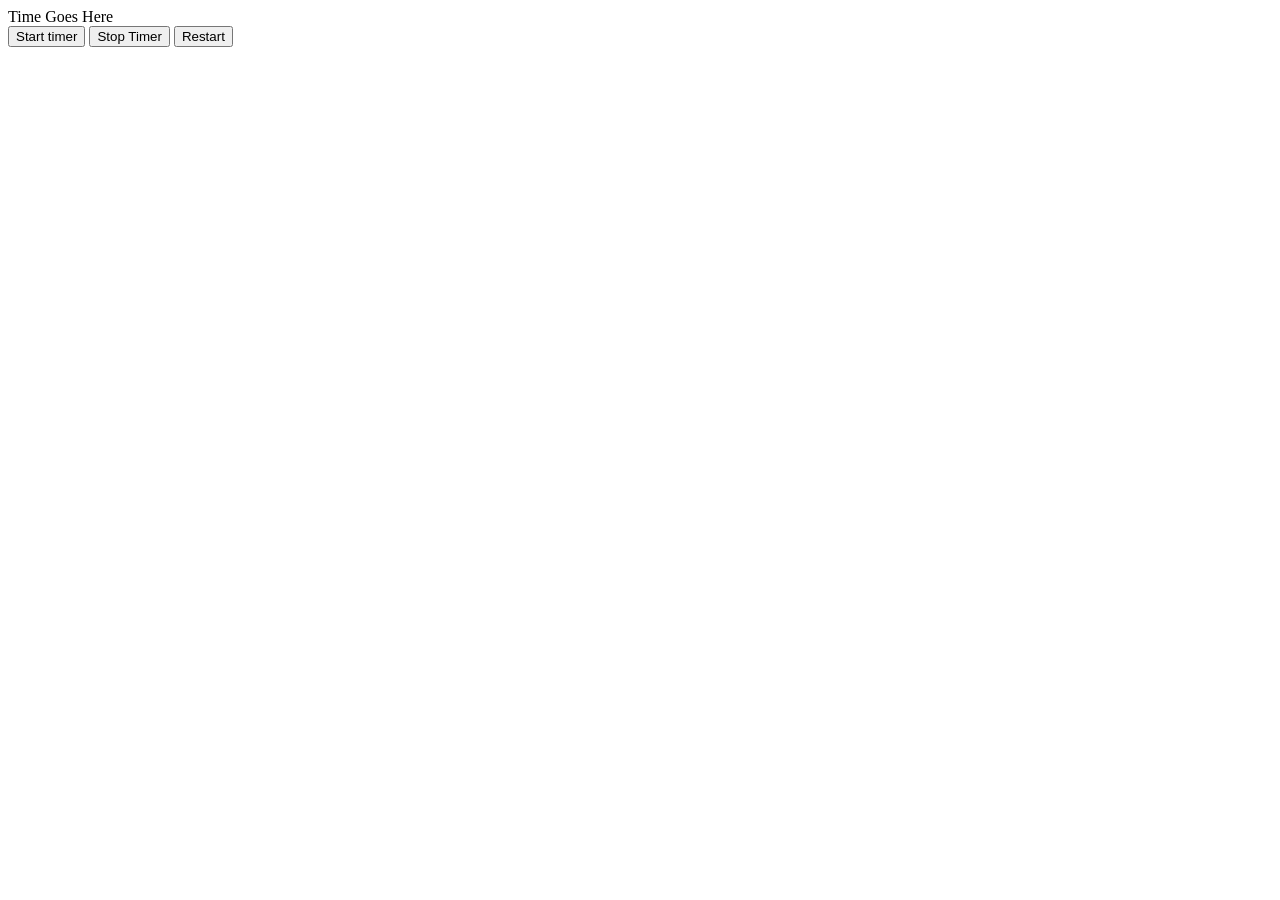
==== triviagame.html @ 5f6ee931 "here are the files and folders set up js . css . and html" ====
<!DOCTYPE html>
<html lang="en">

<head>
    <meta charset="UTF-8">
    <meta name="viewport" content="width=device-width, initial-scale=1.0">
    <meta http-equiv="X-UA-Compatible" content="ie=edge">
    <title>The 90's </title>
    <link rel="stylesheet" href="../assest/css/style.css">
    <!-- jQuery -->
    <script type="text/javascript" src="https://cdnjs.cloudflare.com/ajax/libs/jquery/3.2.1/jquery.min.js"></script>
</head>

<body>
    <div id="timer">Time Goes Here</div>
    <button id="start">Start timer</button>
    <button id="stop">Stop Timer</button>
    <button id="restart">Restart</button>
    <div id="quiz-area"></div>
    

<script type="text/javascript" src="../assest/javascript/script.js"></script>
</body>

</html>
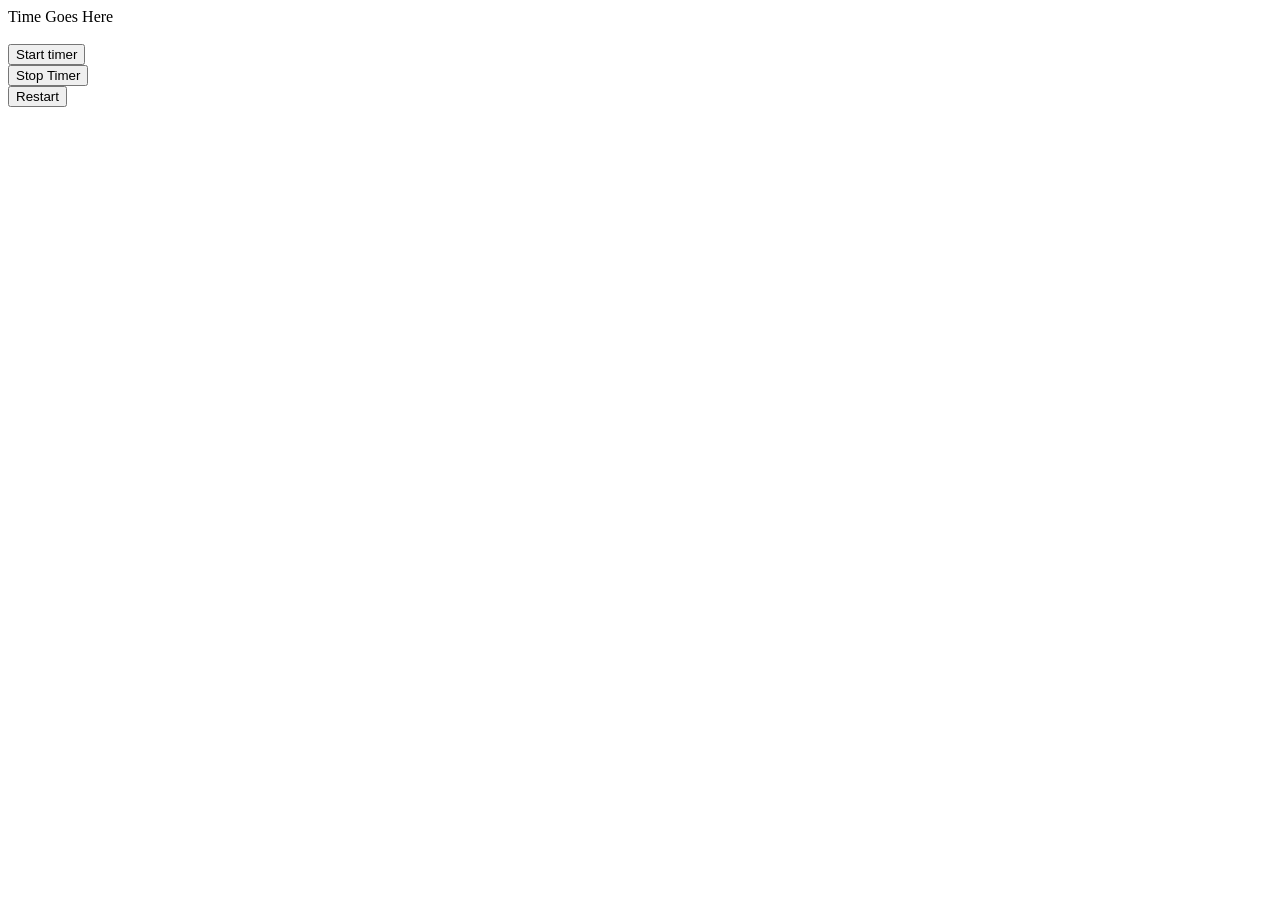
==== commit 4b593f92: "here is the begging functions and layout for the game. start stop reset buttons. scoring function. b" ====
--- a/triviagame.html
+++ b/triviagame.html
@@ -6,20 +6,21 @@
     <meta name="viewport" content="width=device-width, initial-scale=1.0">
     <meta http-equiv="X-UA-Compatible" content="ie=edge">
     <title>The 90's </title>
+    <!--CSS STYLESHEET-->
     <link rel="stylesheet" href="../assest/css/style.css">
     <!-- jQuery -->
     <script type="text/javascript" src="https://cdnjs.cloudflare.com/ajax/libs/jquery/3.2.1/jquery.min.js"></script>
 </head>
 
 <body>
-    <div id="timer">Time Goes Here</div>
-    <button id="start">Start timer</button>
-    <button id="stop">Stop Timer</button>
-    <button id="restart">Restart</button>
+    <div id="timer">Time Goes Here</div> <br>
+    <button id="start">Start timer</button> <br>
+    <button id="stop">Stop Timer</button> <br>
+    <button id="restart">Restart</button> <br>
     <div id="quiz-area"></div>
     
 
-<script type="text/javascript" src="../assest/javascript/script.js"></script>
+<script type="text/javascript" src="assest/javascript/script.js"></script>
 </body>
 
 </html>
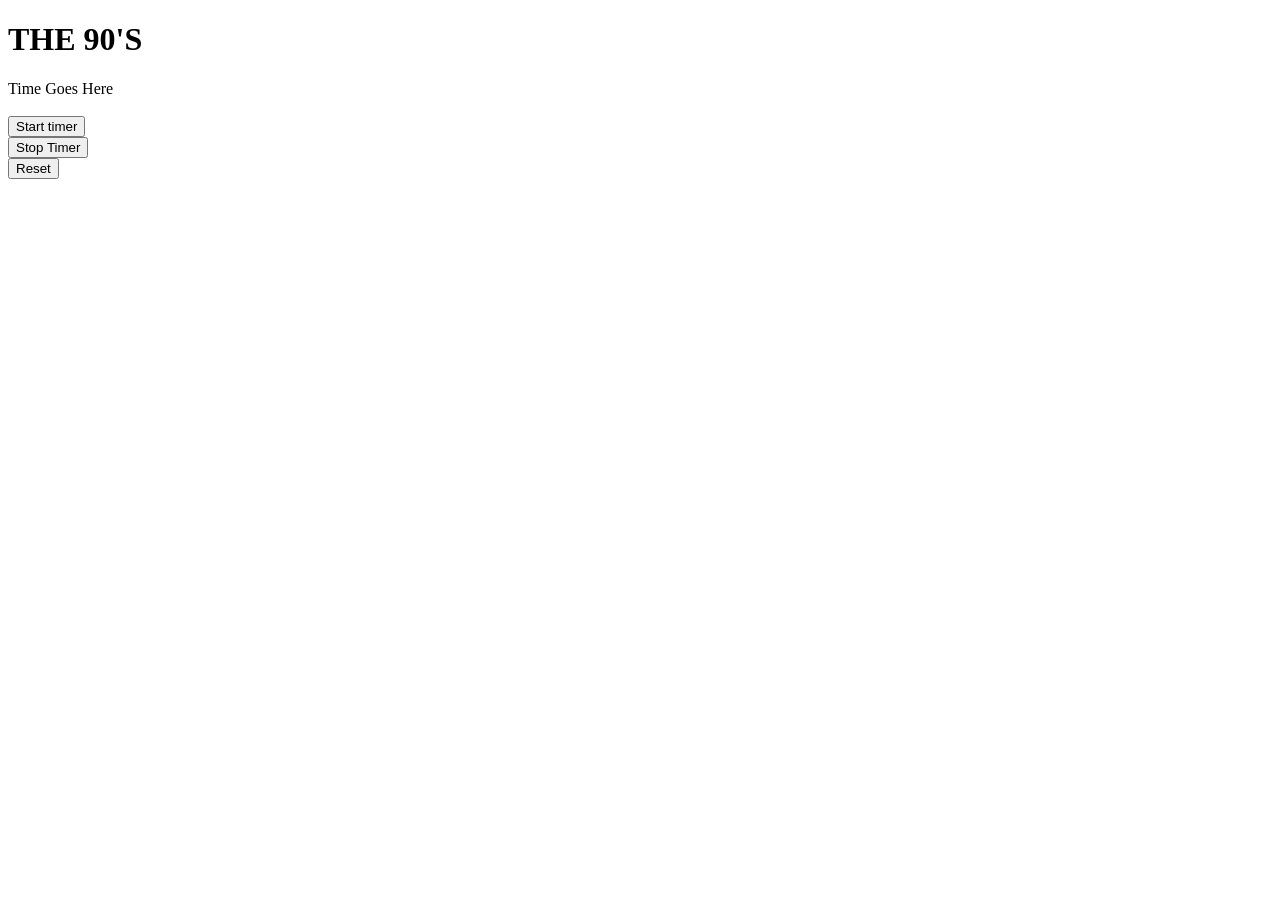
==== commit 894e612e: "set the t&f questions and set up the reset but to refresh the whole quiz" ====
--- a/triviagame.html
+++ b/triviagame.html
@@ -13,10 +13,11 @@
 </head>
 
 <body>
+    <h1>THE 90'S</h1>
     <div id="timer">Time Goes Here</div> <br>
     <button id="start">Start timer</button> <br>
     <button id="stop">Stop Timer</button> <br>
-    <button id="restart">Restart</button> <br>
+    <button id="reset">Reset</button> <br>
     <div id="quiz-area"></div>
     
 
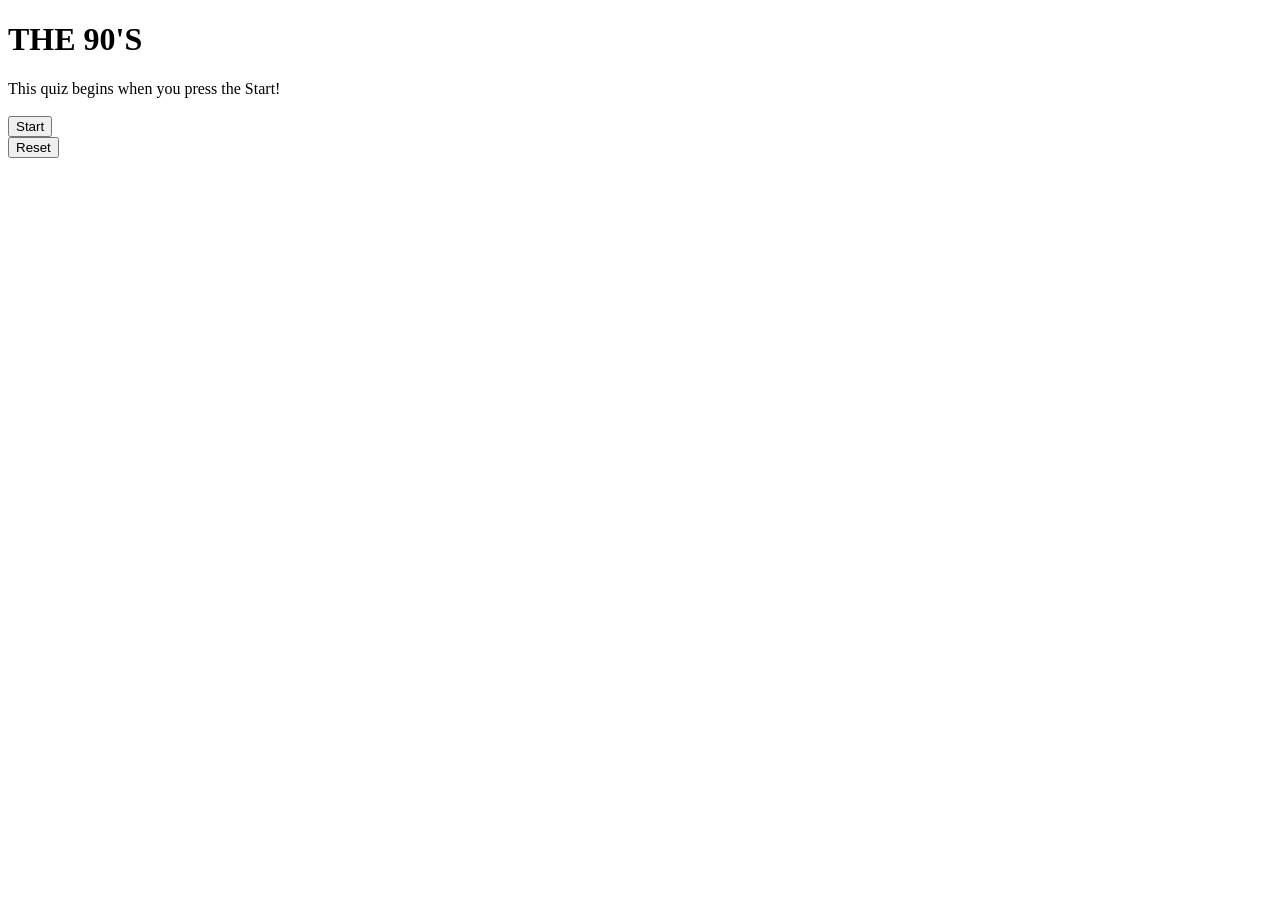
==== commit b3002d63: "added the function to correct the page after timer is done" ====
--- a/triviagame.html
+++ b/triviagame.html
@@ -14,9 +14,9 @@
 
 <body>
     <h1>THE 90'S</h1>
-    <div id="timer">Time Goes Here</div> <br>
-    <button id="start">Start timer</button> <br>
-    <button id="stop">Stop Timer</button> <br>
+    <div id="timer">This quiz begins when you press the Start!</div> <br>
+    <button id="start">Start </button> <br>
+    <!-- <button id="stop">Stop Timer</button> <br> -->
     <button id="reset">Reset</button> <br>
     <div id="quiz-area"></div>
     
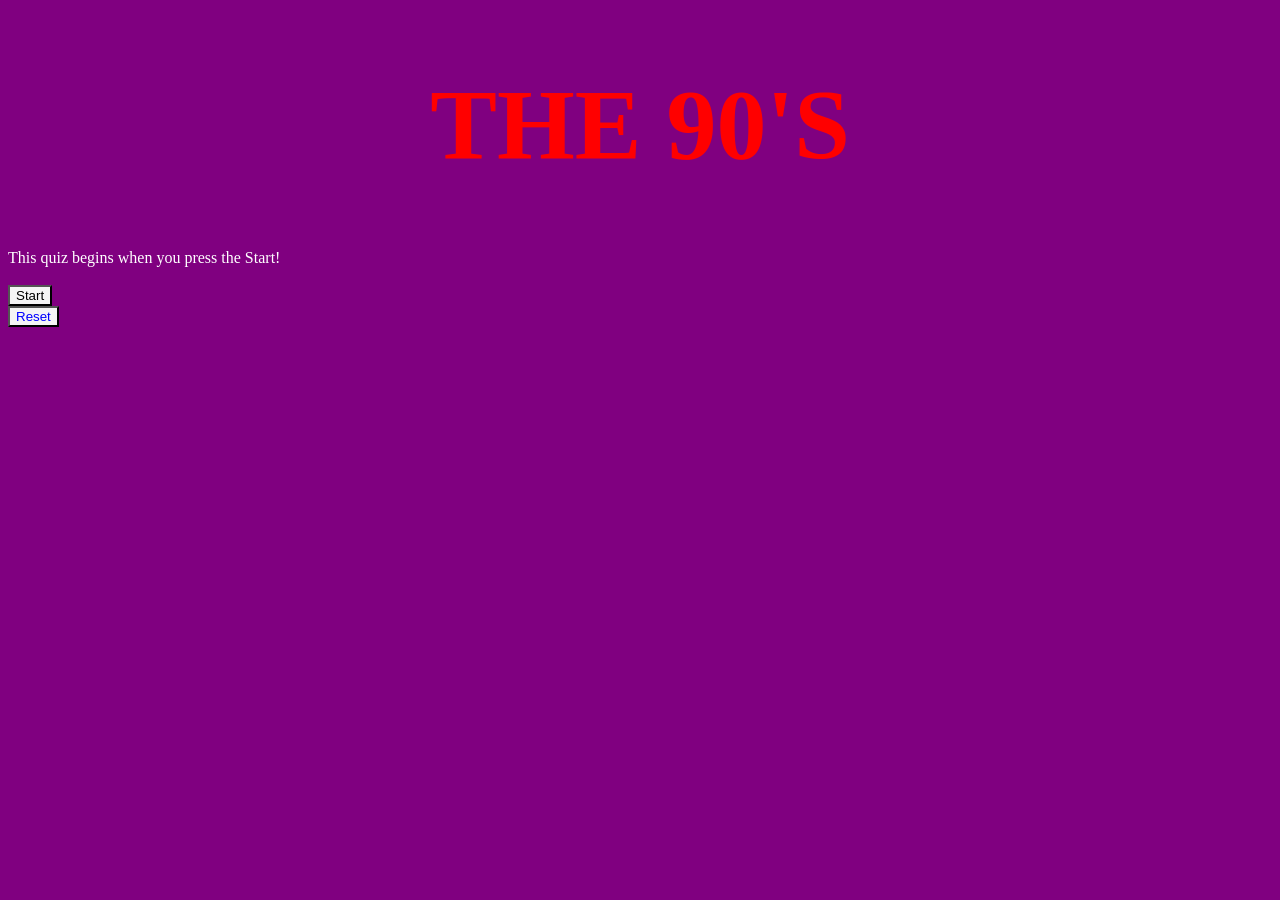
==== commit c6e13a26: "added some css and debugging reset and timer functions" ====
--- a/triviagame.html
+++ b/triviagame.html
@@ -5,9 +5,9 @@
     <meta charset="UTF-8">
     <meta name="viewport" content="width=device-width, initial-scale=1.0">
     <meta http-equiv="X-UA-Compatible" content="ie=edge">
-    <title>The 90's </title>
+    <title>The 90's Trivia Game</title>
     <!--CSS STYLESHEET-->
-    <link rel="stylesheet" href="../assest/css/style.css">
+    <link rel="stylesheet" href="assest/css/style.css">
     <!-- jQuery -->
     <script type="text/javascript" src="https://cdnjs.cloudflare.com/ajax/libs/jquery/3.2.1/jquery.min.js"></script>
 </head>
--- a/assest/css/style.css
+++ b/assest/css/style.css
@@ -0,0 +1,21 @@
+*{
+    background : purple;
+    color : white;
+}
+h1 {
+    font-size: 100px;
+    color: red;
+    text-align: center;
+}
+#start {
+    background-color: whitesmoke;
+    color: black;
+}
+#reset {
+    background-color: whitesmoke;
+    color: blue;
+    padding: 0 auto;
+    width: 10 10 10 10px;
+    height: 10 10 10 10px;
+
+}
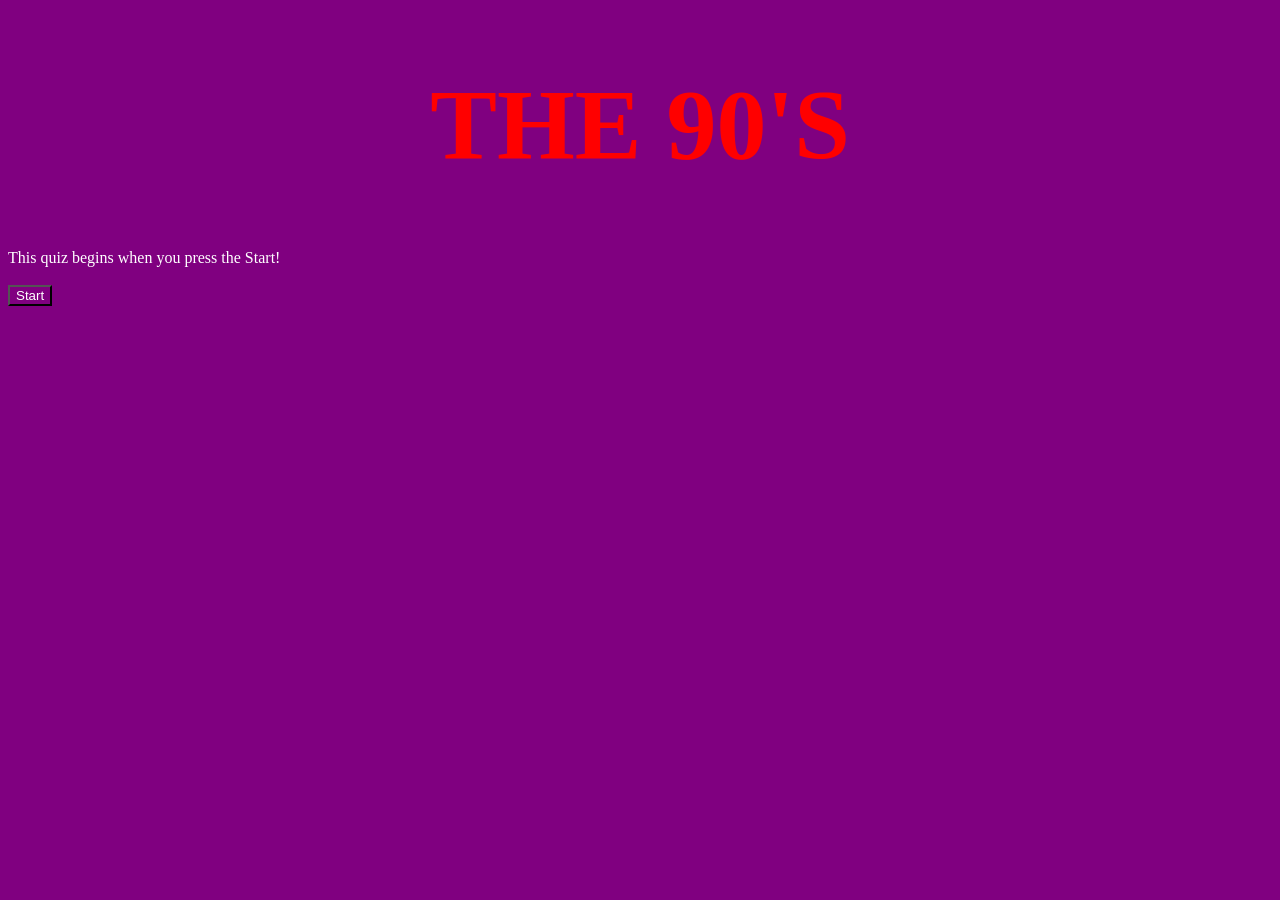
==== commit 65e0e812: "fixed the bug on the start button and reset." ====
--- a/triviagame.html
+++ b/triviagame.html
@@ -15,9 +15,8 @@
 <body>
     <h1>THE 90'S</h1>
     <div id="timer">This quiz begins when you press the Start!</div> <br>
-    <button id="start">Start </button> <br>
+    <button id="startBTn">Start </button> <br>
     <!-- <button id="stop">Stop Timer</button> <br> -->
-    <button id="reset">Reset</button> <br>
     <div id="quiz-area"></div>
     
 
